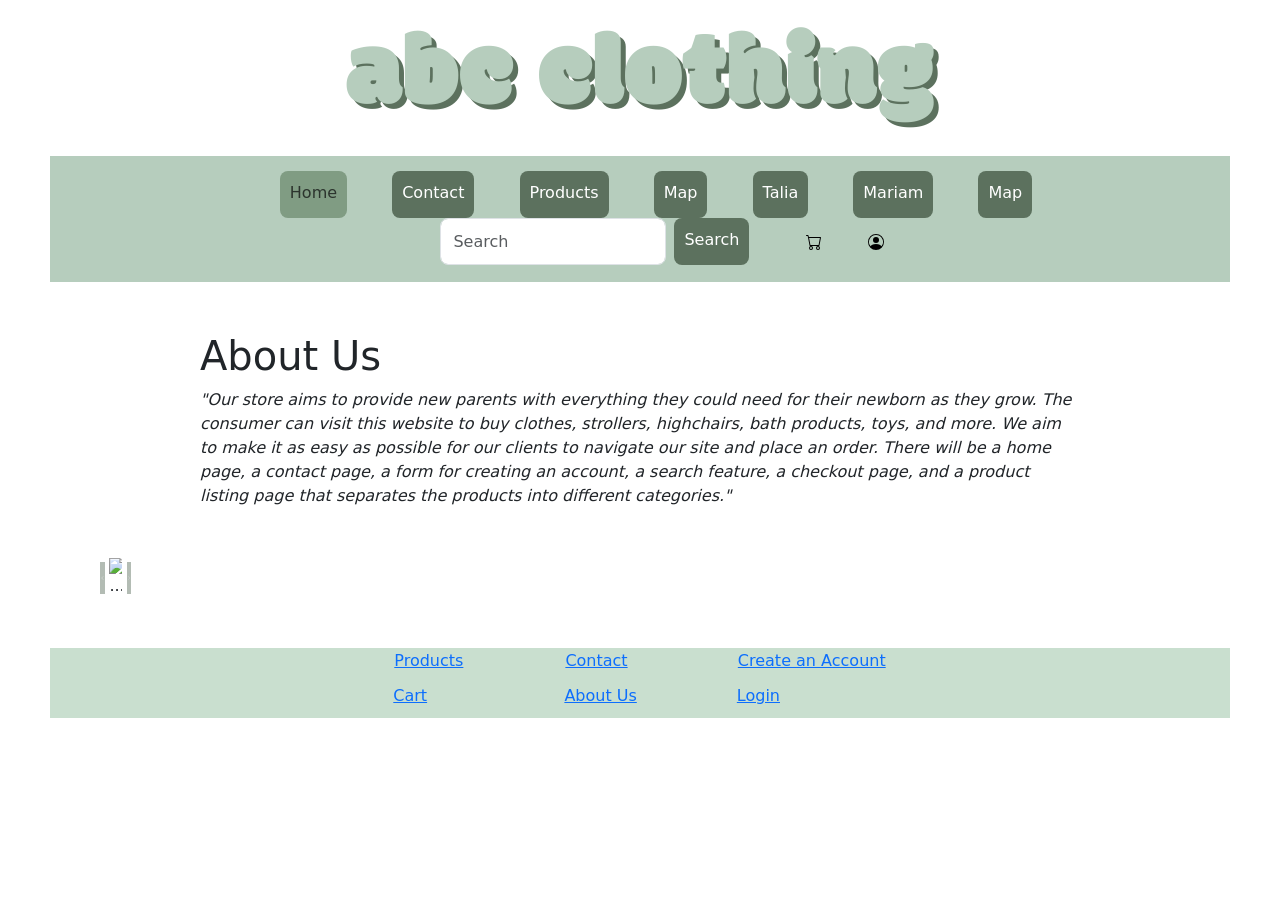
==== index.html @ 0cae6807 "Changed all home.html to index.html" ====
<!DOCTYPE html>
<html lang="en" data-page="home">
<head>
    <meta charset="UTF-8">
    <meta name="viewport" content="width=device-width, initial-scale=1.0">
    <title>Home</title>
    <link rel="stylesheet" href="css/styles.css">
    <link href="https://cdn.jsdelivr.net/npm/bootstrap@5.3.5/dist/css/bootstrap.min.css" rel="stylesheet" integrity="sha384-SgOJa3DmI69IUzQ2PVdRZhwQ+dy64/BUtbMJw1MZ8t5HZApcHrRKUc4W0kG879m7" crossorigin="anonymous">
    <link rel="preconnect" href="https://fonts.googleapis.com">
    <link rel="preconnect" href="https://fonts.gstatic.com" crossorigin>
    <link href="https://fonts.googleapis.com/css2?family=Modak&display=swap" rel="stylesheet">
</head>
<body>
    <script src="https://cdn.jsdelivr.net/npm/bootstrap@5.3.5/dist/js/bootstrap.bundle.min.js" integrity="sha384-k6d4wzSIapyDyv1kpU366/PK5hCdSbCRGRCMv+eplOQJWyd1fbcAu9OCUj5zNLiq" crossorigin="anonymous"></script>

    <header>
        <div id="logo">abc clothing</div>
    </header>
    
    <!-- Navigation Bar -->
    <div id="nav-bar">
        <nav id="nav">
            <ul>
                <li><a href="index.html" id="current-page" class="nav-button">Home</a></li>
                <li><a href="contact.html" class="nav-button">Contact</a></li>
                <li><a href="product-listing.html" class="nav-button">Products</a></li>
                <li><a href="map.html" class="nav-button">Map</a></li>
                <li><a href="remote-api-listing-talia.html" class="nav-button">Talia</a></li>
                <li><a href="remote-api-listing.html" class="nav-button">Mariam</a></li>
                <li><a href="map.html" class="nav-button">Map</a></li>
                <li><div class="container-fluid">
                    <form class="d-flex" role="search">
                      <input id="search-input" class="form-control me-2" type="search" placeholder="Search" aria-label="Search">
                      <button class="nav-button" type="submit">Search</button>
                    </form></div>
                </li>
                <li><a href="cart.html"><img src="images/cart.svg" alt="Shopping Cart"></a></li>
                <li><a href="login.html"><img src="images/person-circle.svg" alt="Login"></a></li>
            </ul>
        </nav>
    </div>

    <!-- About Us -->
    <div class="page-content">
        <div id="about-us">
            <h1>About Us</h1>
            <p><i>"Our store aims to provide new parents with everything they could need for their newborn as they grow. The consumer can visit this website to buy clothes, strollers, highchairs, bath products, toys, and more. We aim to make it as easy as possible for our clients to navigate our site and place an order. There will be a home page, a contact page, a form for creating an account, a search feature, a checkout page, and a product listing page that separates the products into different categories."</i></p>
        </div>

        <!-- Featured Products -->
        <div class="carousel-wrap">
          <div id="carouselAutoplaying" class="carousel slide" data-bs-ride="carousel">
            <div class="carousel-inner">
              <div class="carousel-item active">
                <img src="https://image.hm.com/assets/hm/f0/08/f0080f7fd40e8085aed385c7f4fd7e15bbbb6aa7.jpg" class="img-fluid" alt="...">
              </div>
              <div class="carousel-item">
                <img src="https://image.hm.com/assets/hm/bd/9b/bd9bfc01631a4419443e5fc70f9b6ee10938ad42.jpg" class="img-fluid" alt="...">
              </div>
              <div class="carousel-item">
                <img src="https://image.hm.com/assets/hm/8a/1a/8a1a8e802bb53cccbd7b4d1896ce7acd2c04305c.jpg" class="img-fluid" alt="...">
              </div>
            </div>
            <button class="carousel-control-prev" type="button" data-bs-target="#carouselAutoplaying" data-bs-slide="prev">
              <span class="carousel-control-prev-icon" aria-hidden="true"></span>
              <span class="visually-hidden">Previous</span>
            </button>
            <button class="carousel-control-next" type="button" data-bs-target="#carouselAutoplaying" data-bs-slide="next">
              <span class="carousel-control-next-icon"></span>
              <!-- <span class="visually-hidden">Next</span> -->
            </button>
          </div>
        </div>
    </div>
<!-- ?imwidth=1260 -->
    <!-- Footer with links -->
    <footer>
        <hr>
        <br>
        <table>
            <tr>
                <td><a href="product-listing.html" class="footer-item">Products</a></td>
                <td><a href="contact.html" class="footer-item">Contact</a></td>
                <td><a href="login.html" class="footer-item">Create an Account</a></td>
            </tr>
            <tr>
                <td class="footer-item"><a href="cart.html">Cart</a></td>
                <td class="footer-item"><a href="index.html">About Us</a></td>
                <td class="footer-item"><a href="login.html">Login</a></td>
            </tr>
        </table>
    </footer>

    <script type="module" src="js/app.js" defer></script>
</body>
</html>
---- css/styles.css ----
:root {
    --tm-page-margin: 50px 100px;
    --tm-nav-bg-color: #b6cdbd;
    --tm-current-page-btn-bg-color: #809c83;
    --tm-current-page-btn-font-color: #2b342d;
    --tm-nav-btn-bg-color: #5c715e;
}

body {
    font-family: Helvetica, Arial, sans-serif;
}

/* General Formatting of all Pages */
.page-content {
    margin: var(--tm-page-margin);
}

#logo {
    display: flex;
    justify-content: center;
    font-family: "Modak", system-ui;
    font-size: 6.5em;
    color: var(--tm-nav-bg-color);
    text-shadow: 5px 5px 0px var(--tm-nav-btn-bg-color);
}

#nav {
    background-color: var(--tm-nav-bg-color);
    padding-top: 15px;
    padding-bottom: 1px;
}

nav ul li {
    display: inline-flex;
}

#nav-bar {
    text-align: center;
    margin: 0px 50px 50px 50px;
}

li {
    margin: 0px 20px;
}

.nav-button {
    text-decoration: none;
    padding: 10px;
    border-radius: 8px;
    background-color: var(--tm-nav-btn-bg-color);
    color: white;
    border-top: none;
    border-left: none;
    border-right: none;
    border-bottom: 3px solid transparent;
}

.nav-button:hover {
    text-decoration: none;
    border-bottom: 3px solid var(--tm-nav-btn-bg-color);
    color: var(--tm-nav-btn-bg-color);
    background-color: white;
}

#current-page {
    background-color: var(--tm-current-page-btn-bg-color);
    color: var(--tm-current-page-btn-font-color);
}

#current-page:hover {
    border-bottom: 3px solid var(--tm-nav-btn-bg-color);
}

#search-input {
    border-radius: 8px;
}

#about-us {
    margin: var(--tm-page-margin);
}

footer {
    background-color: #c9dfcf;
    margin: 50px;
    display: flex;
    justify-content: center;
}

.footer-item {
    padding: 10px 50px;
    text-align: left;
}

#featured-images {
    border-radius: 8px;
    border: 1px solid black;
    display: flex;
    justify-content: space-between;
}

#featured-products {
    margin: 50px 100px;
}

.featured-items {
    padding: 2px;
    margin: 2px;
}

.cart-items {
    display: inline-flex;
    justify-self: center;
}

.cart-description {
    text-align: left;
    padding: 50px;
}

#search-bar {
    padding: 8px;
}

.quantity {
    height: 20px;
    text-align: center;
}

.cart-quantity {
    display: inline-flex;
    padding: 50px;
}

#order-summary {
    border: 1px solid black;
}

#order-summary td {
    padding: 10px;
}

.amount-descr {
    text-align: left;
    padding: 0px 100px 0px 0px;
}

.amount {
    text-align: right;
}

.billing-info {
    text-align: left;
    padding: 5px 15px 5px 0px;
}

#order-confirmation {
    display: flex;
    flex-wrap: wrap;
    justify-content: center;
    border: 1px solid black;
}

#confirmation-message {
    margin: 20px;
}

#summary-message {
    margin: 50px 100px;
    background-color: var(--tm-nav-bg-color);
    padding: 50px;
}

/* Account Page Styling Start */

.login {
    margin: 50px 100px 50px 0px;
    border: 1px solid black;
    padding: 20px 50px;
}

.login-label {
    text-align: left;
    padding: 10px;
}

.sign-up-button {
    text-align: right;
}

#create-account-login {
    display: flex;
    flex-wrap: wrap;
    justify-content: center;
}

/* Account Page Styling End */

/*Contact Us Page Begin*/
#opening-hours-label, #opening-hours-table {
    display: inline;
}

#opening-hours-label {
    margin-right: 10px;
}

#client-form {
    /* display: flex; */
    padding: 1%;
    width: 60%;
    border: 1px solid;
}

iframe{
    width: 70%;    
}

#send-email-btn {
    text-align: right;
}

#page-section {
    border: 1px solid black;
    padding: 20px;
}

/*Contact Us Page End*/

/*Product Listing Begin*/
#product-listing {
    display: flex;
    justify-content: space-evenly;
    flex-wrap: wrap;
}

.product {
    box-sizing: border-box;
    height:150px;
    width:90px;
    border: 1px solid rgb(167, 164, 164);
    
}

.product-card {
    background-color: white;
    border-radius: 10px;
    box-shadow: 3px 3px 3px #00000033;
    color: black;
    text-align: center;
    padding: 10px;
    margin: 10px;
}

.product-card:hover {
    box-shadow: 3px 3px 10px #00000060;
}

#product-container {
    display: flex;
    flex-wrap: wrap;
    justify-content: space-between;
}

#product-container-talia {
    display: flex;
    flex-wrap: wrap;
    justify-content: space-between;
}

.listing-description-preview {
    text-decoration: none;
}

/*Product Listing End*/


/*Product Detail Begin*/

/* .product-description{
    margin: 5%;
    padding-right: 10px;
    display: flex;
    align-items: flex-start;

    #description-paragraph {
        display: inline;
        align-items: center;
    }
} */

#product-detail-container {
    display: flex;

}

#product-description {
    padding: 10px 30px;
}

/*Product Detail End*/

/*Carousel Begin*/
.carousel {
  width: fit-content;
}

.carousel-inner img {
  width: 40%;
  display: block;
  margin: auto;
}

.carousel-control-prev-icon,
.carousel-control-next-icon {
  background-color: #697a6b;
}

/*Carousel End*/

/*Mariam API begin*/

#holiday-container {
    display: flex;
    flex-direction: column; /*display one holiday per row*/
    gap: 12px; /* space between cards */
    max-width: 730px; /*it is ugly if it could take the whole row on big screen*/
}

.holiday-card {
    border: 1px solid #ccccccbb;
    border-radius: 8px;
    padding: 16px;
    background-color: #f1f5f2;
    box-shadow: 0 8px 10px rgba(2, 48, 10, 0.5);
}

.holiday-card:hover {
    scale: 1.12;
}

/*Mariam API end*/
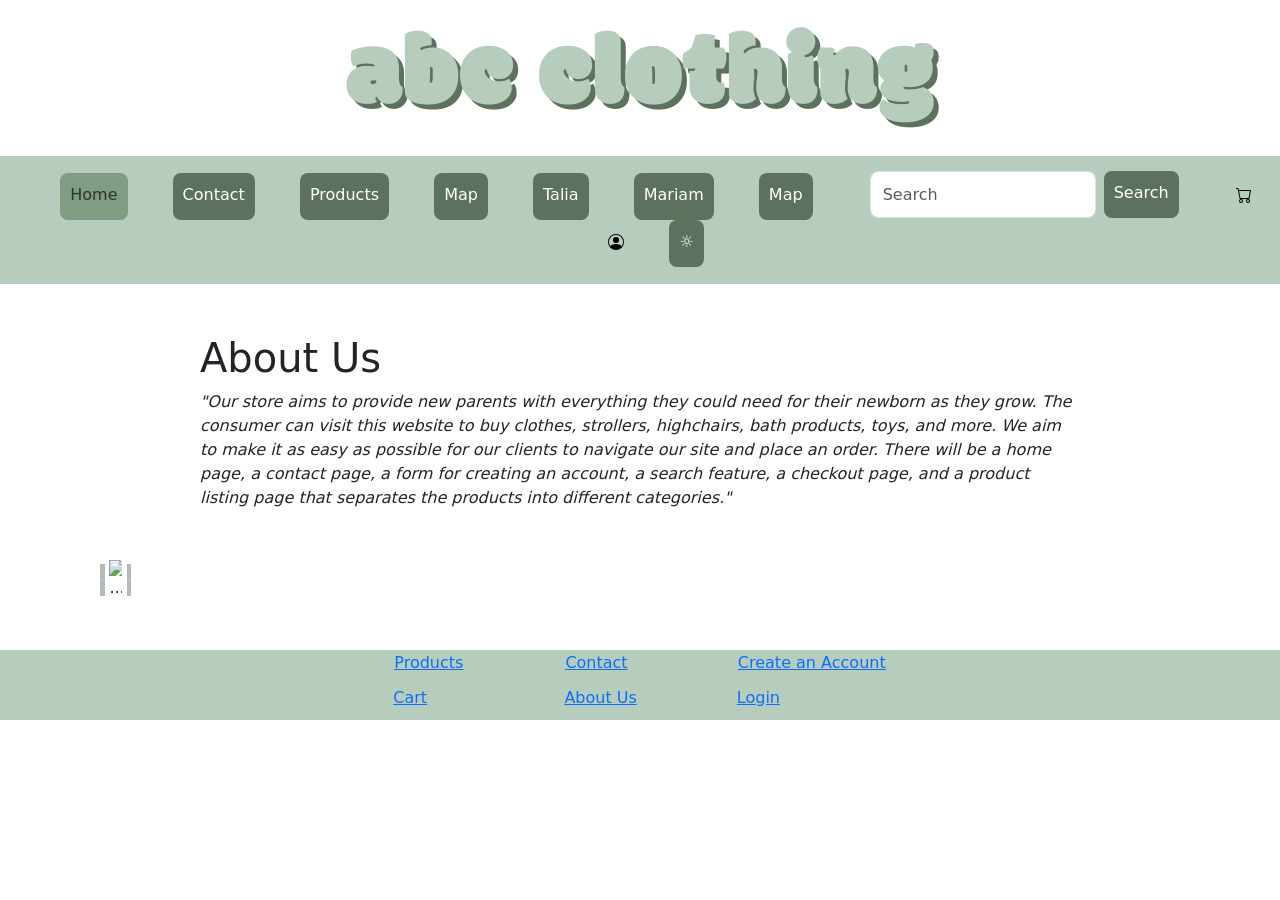
==== commit efc0ee5f: "Implemented theme switch button" ====
--- a/index.html
+++ b/index.html
@@ -1,5 +1,5 @@
 <!DOCTYPE html>
-<html lang="en" data-page="home">
+<html lang="en" data-page="home" data-theme="light">
 <head>
     <meta charset="UTF-8">
     <meta name="viewport" content="width=device-width, initial-scale=1.0">
@@ -36,6 +36,17 @@
                 </li>
                 <li><a href="cart.html"><img src="images/cart.svg" alt="Shopping Cart"></a></li>
                 <li><a href="login.html"><img src="images/person-circle.svg" alt="Login"></a></li>
+                <li>
+                  <div class="dropdown">
+                    <button class="nav-button" class="btn btn-secondary dropdown-toggle" type="button" data-bs-toggle="dropdown" aria-expanded="false">
+                      &#9788;
+                    </button>
+                    <ul class="dropdown-menu">
+                      <li><a class="dropdown-item" href="#" id="btn-light">Light</a></li>
+                      <li><a class="dropdown-item" href="#" id="btn-dark">Dark</a></li>
+                    </ul>
+                  </div>
+                </li>
             </ul>
         </nav>
     </div>
--- a/css/styles.css
+++ b/css/styles.css
@@ -1,13 +1,28 @@
 :root {
     --tm-page-margin: 50px 100px;
+}
+
+:root[data-theme="light"] {
     --tm-nav-bg-color: #b6cdbd;
     --tm-current-page-btn-bg-color: #809c83;
     --tm-current-page-btn-font-color: #2b342d;
     --tm-nav-btn-bg-color: #5c715e;
+    --tm-bg-color: white;
+    --tm-font-color: black;
+}
+
+:root[data-theme="dark"] {
+    --tm-nav-bg-color: #495e4f;
+    --tm-current-page-btn-bg-color: #dde9de;
+    --tm-current-page-btn-font-color: #2b342d;
+    --tm-nav-btn-bg-color: #809c83;
+    --tm-bg-color: #131814;
+    --tm-font-color: white;
 }
 
 body {
     font-family: Helvetica, Arial, sans-serif;
+    background-color: var(--tm-bg-color);
 }
 
 /* General Formatting of all Pages */
@@ -36,7 +51,7 @@
 
 #nav-bar {
     text-align: center;
-    margin: 0px 50px 50px 50px;
+    /* margin: 0px 30px 50px 30px; */
 }
 
 li {
@@ -80,8 +95,8 @@
 }
 
 footer {
-    background-color: #c9dfcf;
-    margin: 50px;
+    background-color: var(--tm-nav-bg-color);
+    /* margin: 0px 30px 50px 30px; */
     display: flex;
     justify-content: center;
 }
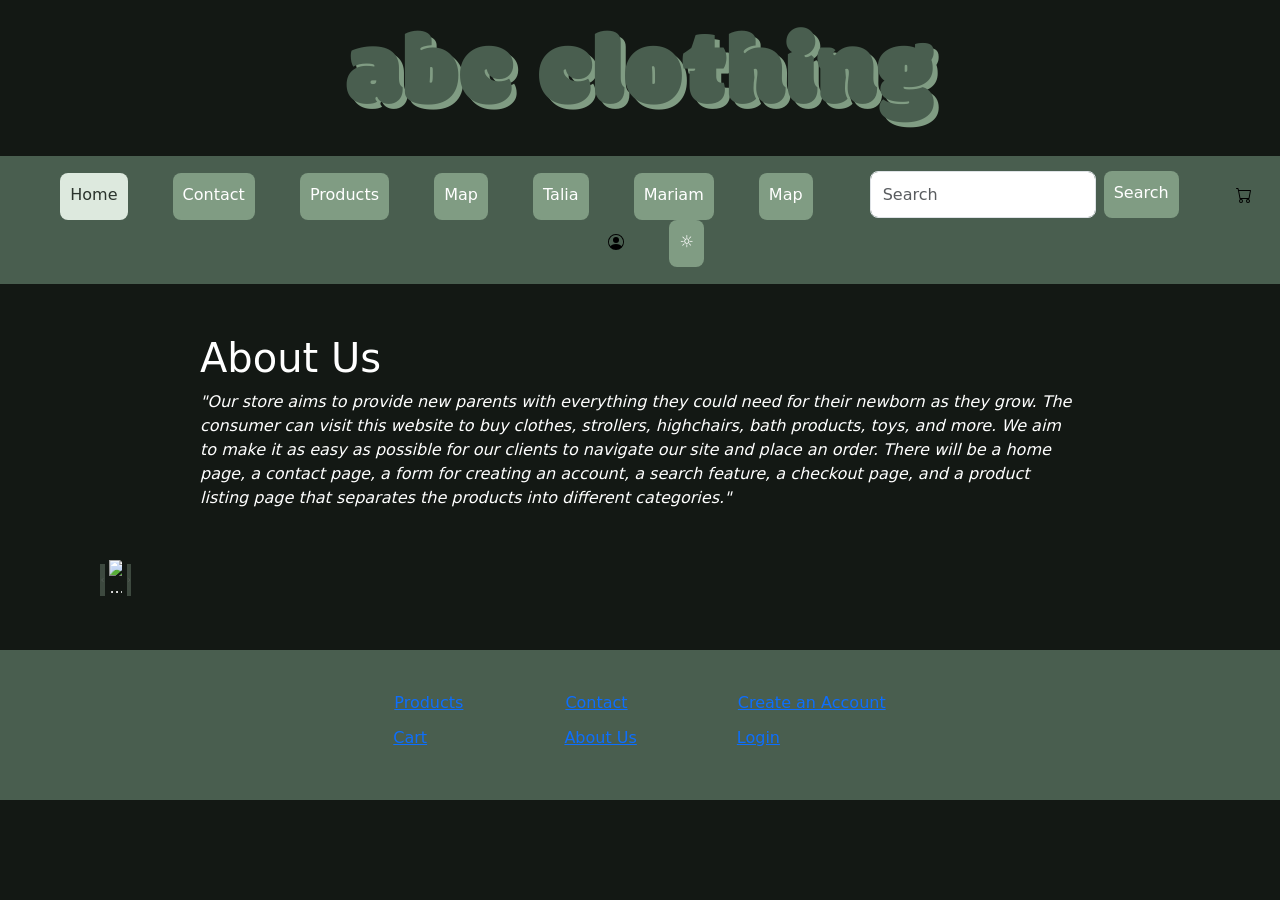
==== commit 85f7b962: "Finished dark theme" ====
--- a/index.html
+++ b/index.html
@@ -1,5 +1,5 @@
 <!DOCTYPE html>
-<html lang="en" data-page="home" data-theme="light">
+<html lang="en" data-page="home" data-theme="dark">
 <head>
     <meta charset="UTF-8">
     <meta name="viewport" content="width=device-width, initial-scale=1.0">
@@ -10,7 +10,7 @@
     <link rel="preconnect" href="https://fonts.gstatic.com" crossorigin>
     <link href="https://fonts.googleapis.com/css2?family=Modak&display=swap" rel="stylesheet">
 </head>
-<body>
+<body id="body">
     <script src="https://cdn.jsdelivr.net/npm/bootstrap@5.3.5/dist/js/bootstrap.bundle.min.js" integrity="sha384-k6d4wzSIapyDyv1kpU366/PK5hCdSbCRGRCMv+eplOQJWyd1fbcAu9OCUj5zNLiq" crossorigin="anonymous"></script>
 
     <header>
--- a/css/styles.css
+++ b/css/styles.css
@@ -9,6 +9,8 @@
     --tm-nav-btn-bg-color: #5c715e;
     --tm-bg-color: white;
     --tm-font-color: black;
+    --tm-shadow: #00000033;
+    --tm-shadow-hover: #0000007c;
 }
 
 :root[data-theme="dark"] {
@@ -18,6 +20,8 @@
     --tm-nav-btn-bg-color: #809c83;
     --tm-bg-color: #131814;
     --tm-font-color: white;
+    --tm-shadow: #c5c5c533;
+    --tm-shadow-hover: #ffffff;
 }
 
 body {
@@ -25,9 +29,14 @@
     background-color: var(--tm-bg-color);
 }
 
+#body {
+    background-color: var(--tm-bg-color);
+}
+
 /* General Formatting of all Pages */
 .page-content {
     margin: var(--tm-page-margin);
+    color: var(--tm-font-color);
 }
 
 #logo {
@@ -96,7 +105,7 @@
 
 footer {
     background-color: var(--tm-nav-bg-color);
-    /* margin: 0px 30px 50px 30px; */
+    padding: 40px 0px;
     display: flex;
     justify-content: center;
 }
@@ -259,7 +268,7 @@
 .product-card {
     background-color: white;
     border-radius: 10px;
-    box-shadow: 3px 3px 3px #00000033;
+    box-shadow: 3px 3px 3px var(--tm-shadow);
     color: black;
     text-align: center;
     padding: 10px;
@@ -267,7 +276,7 @@
 }
 
 .product-card:hover {
-    box-shadow: 3px 3px 10px #00000060;
+    box-shadow: 3px 3px 10px var(--tm-shadow-hover);
 }
 
 #product-container {
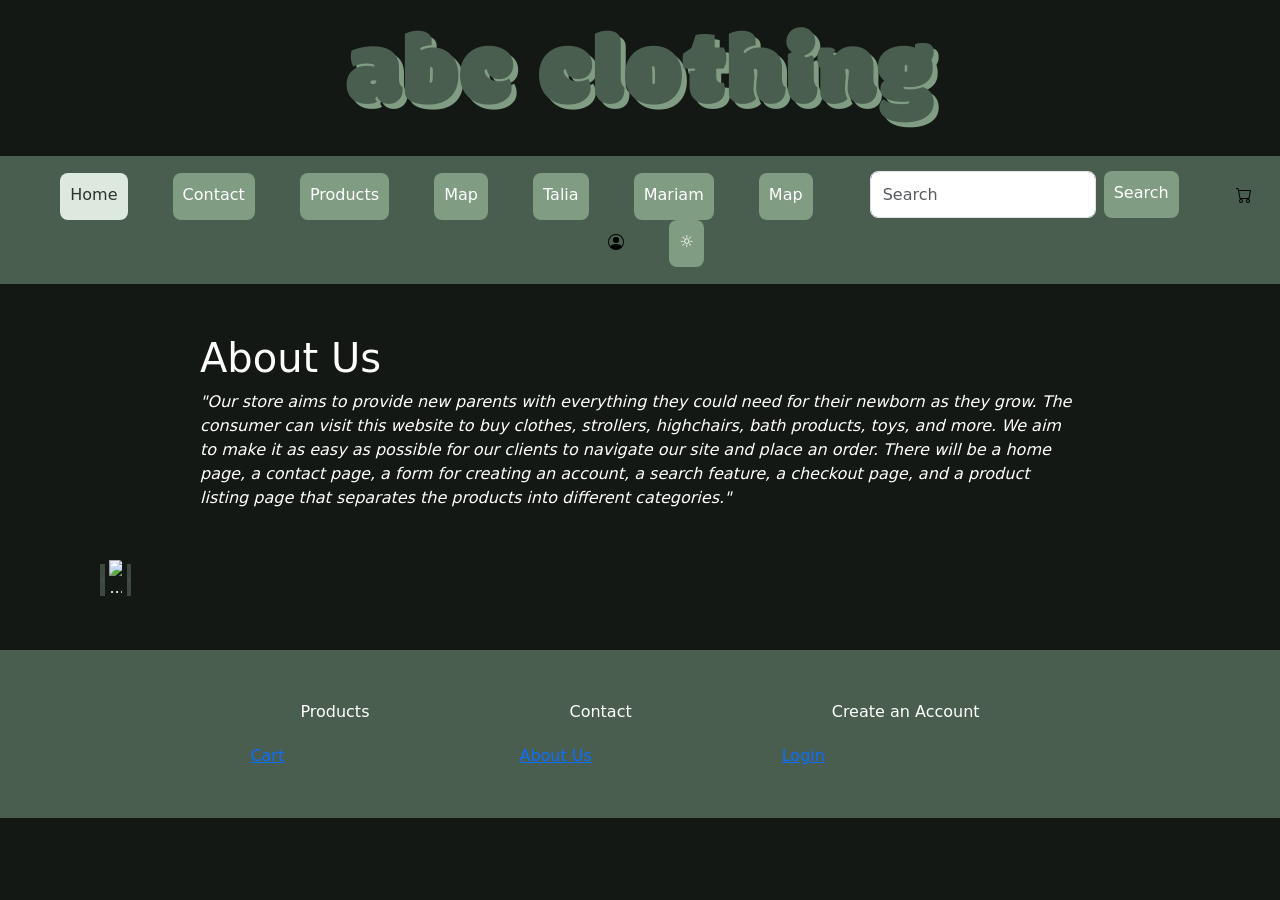
==== commit e8a3203c: "Trying to fix footer" ====
--- a/index.html
+++ b/index.html
@@ -88,11 +88,11 @@
     <footer>
         <hr>
         <br>
-        <table>
+        <table id="footer-table">
             <tr>
-                <td><a href="product-listing.html" class="footer-item">Products</a></td>
-                <td><a href="contact.html" class="footer-item">Contact</a></td>
-                <td><a href="login.html" class="footer-item">Create an Account</a></td>
+                <td class="footer-item"><a href="product-listing.html" class="footer-item">Products</a></td>
+                <td class="footer-item"><a href="contact.html" class="footer-item">Contact</a></td>
+                <td class="footer-item"><a href="login.html" class="footer-item">Create an Account</a></td>
             </tr>
             <tr>
                 <td class="footer-item"><a href="cart.html">Cart</a></td>
--- a/css/styles.css
+++ b/css/styles.css
@@ -11,6 +11,7 @@
     --tm-font-color: black;
     --tm-shadow: #00000033;
     --tm-shadow-hover: #0000007c;
+    --tm-black-white: black;
 }
 
 :root[data-theme="dark"] {
@@ -22,6 +23,7 @@
     --tm-font-color: white;
     --tm-shadow: #c5c5c533;
     --tm-shadow-hover: #ffffff;
+    --tm-black-white: white;
 }
 
 body {
@@ -113,6 +115,12 @@
 .footer-item {
     padding: 10px 50px;
     text-align: left;
+    color: var(--tm-black-white);
+    text-decoration: none;
+}
+
+.footer-item:hover {
+    text-decoration:underline;
 }
 
 #featured-images {
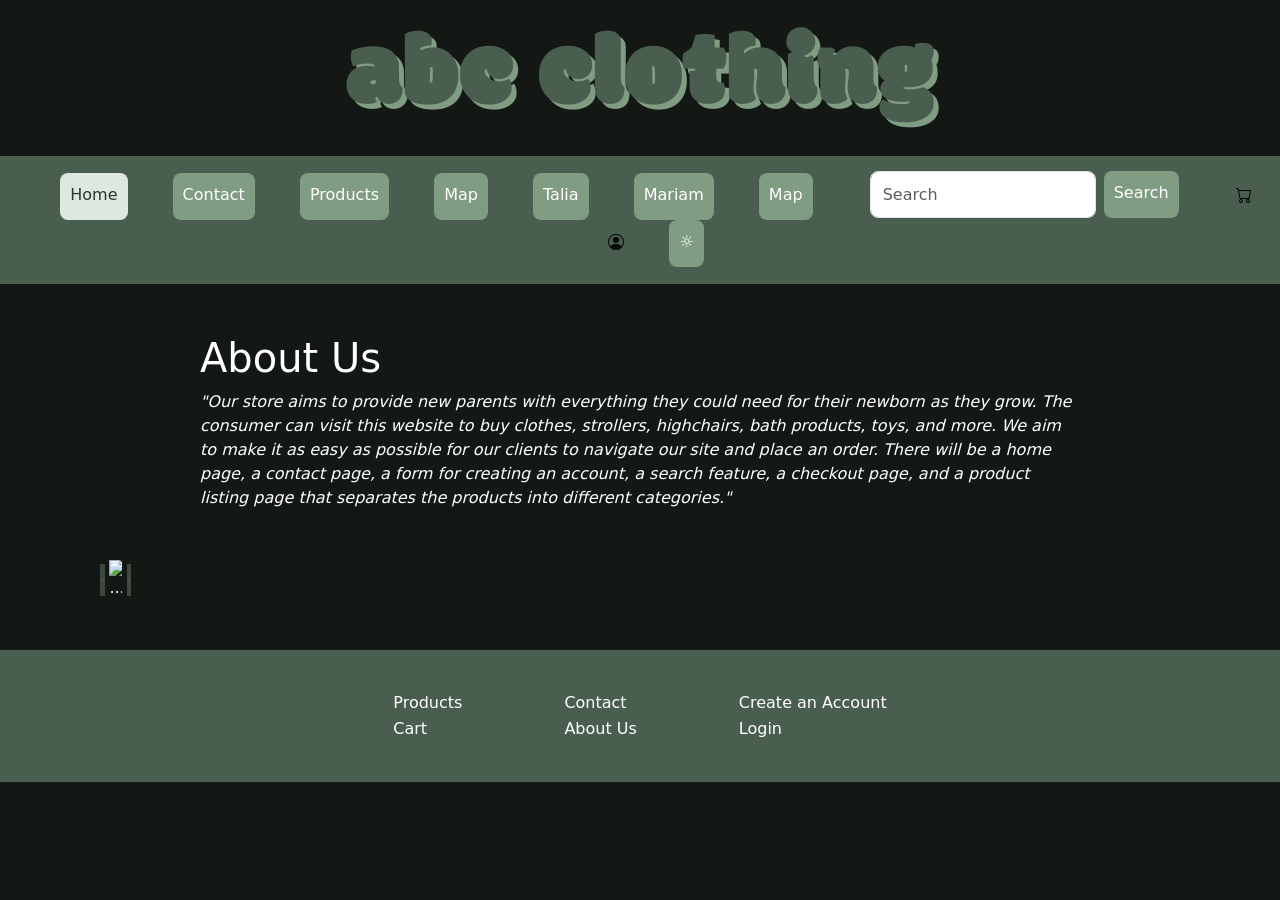
==== commit 166ad59e: "Fixed footer issue" ====
--- a/index.html
+++ b/index.html
@@ -86,20 +86,20 @@
 <!-- ?imwidth=1260 -->
     <!-- Footer with links -->
     <footer>
-        <hr>
-        <br>
-        <table id="footer-table">
-            <tr>
-                <td class="footer-item"><a href="product-listing.html" class="footer-item">Products</a></td>
-                <td class="footer-item"><a href="contact.html" class="footer-item">Contact</a></td>
-                <td class="footer-item"><a href="login.html" class="footer-item">Create an Account</a></td>
-            </tr>
-            <tr>
-                <td class="footer-item"><a href="cart.html">Cart</a></td>
-                <td class="footer-item"><a href="index.html">About Us</a></td>
-                <td class="footer-item"><a href="login.html">Login</a></td>
-            </tr>
-        </table>
+      <hr>
+      <br>
+      <table>
+          <tr>
+              <td><a href="product-listing.html" class="footer-item">Products</a></td>
+              <td><a href="contact.html" class="footer-item">Contact</a></td>
+              <td><a href="login.html" class="footer-item">Create an Account</a></td>
+          </tr>
+          <tr>
+              <td><a href="cart.html" class="footer-item">Cart</a></td>
+              <td><a href="index.html" class="footer-item">About Us</a></td>
+              <td><a href="login.html"  class="footer-item">Login</a></td>
+          </tr>
+      </table>
     </footer>
 
     <script type="module" src="js/app.js" defer></script>
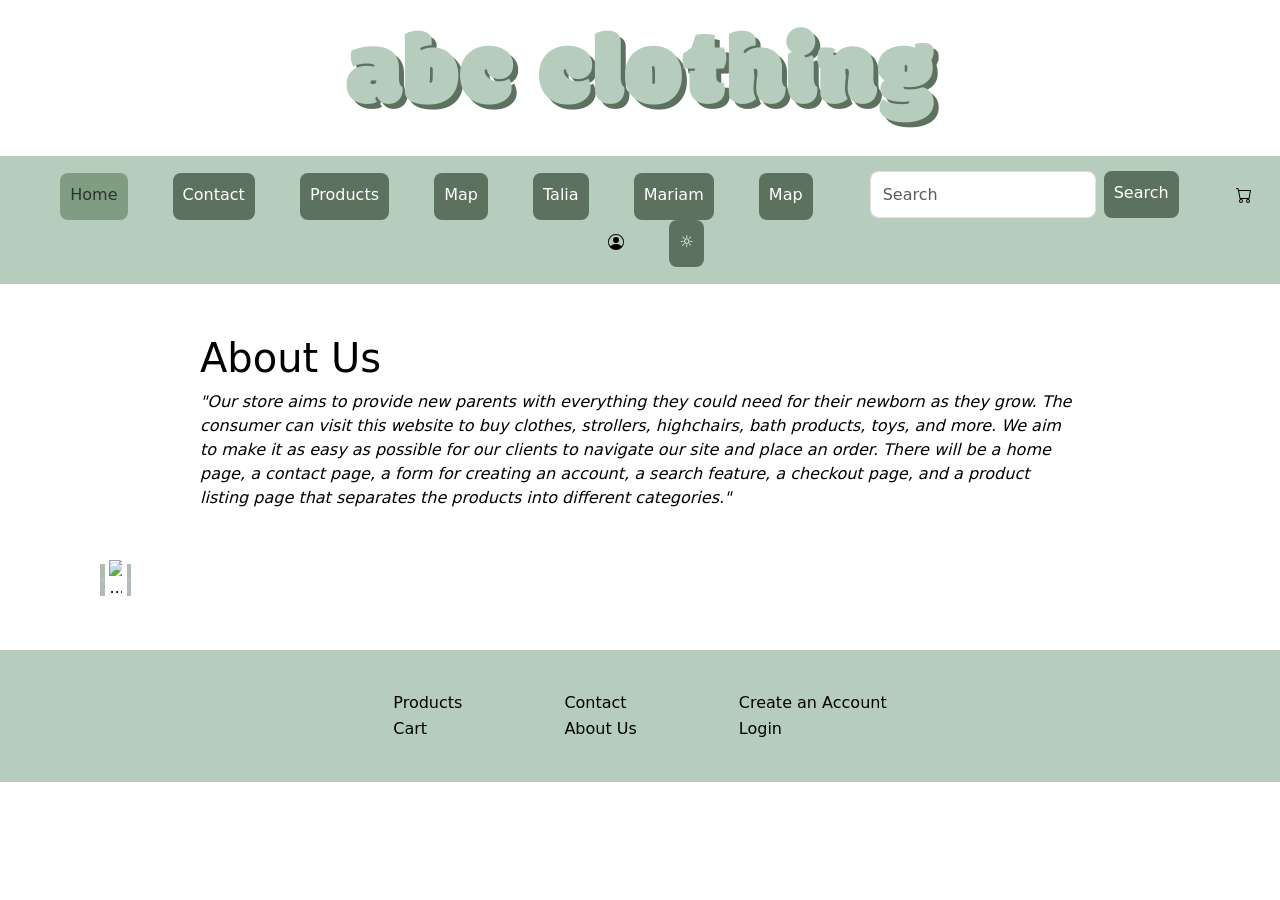
==== commit ae2b94e0: "Trying to make the data-theme constant" ====
--- a/index.html
+++ b/index.html
@@ -1,5 +1,5 @@
 <!DOCTYPE html>
-<html lang="en" data-page="home" data-theme="dark">
+<html lang="en" data-page="home" data-theme="light">
 <head>
     <meta charset="UTF-8">
     <meta name="viewport" content="width=device-width, initial-scale=1.0">
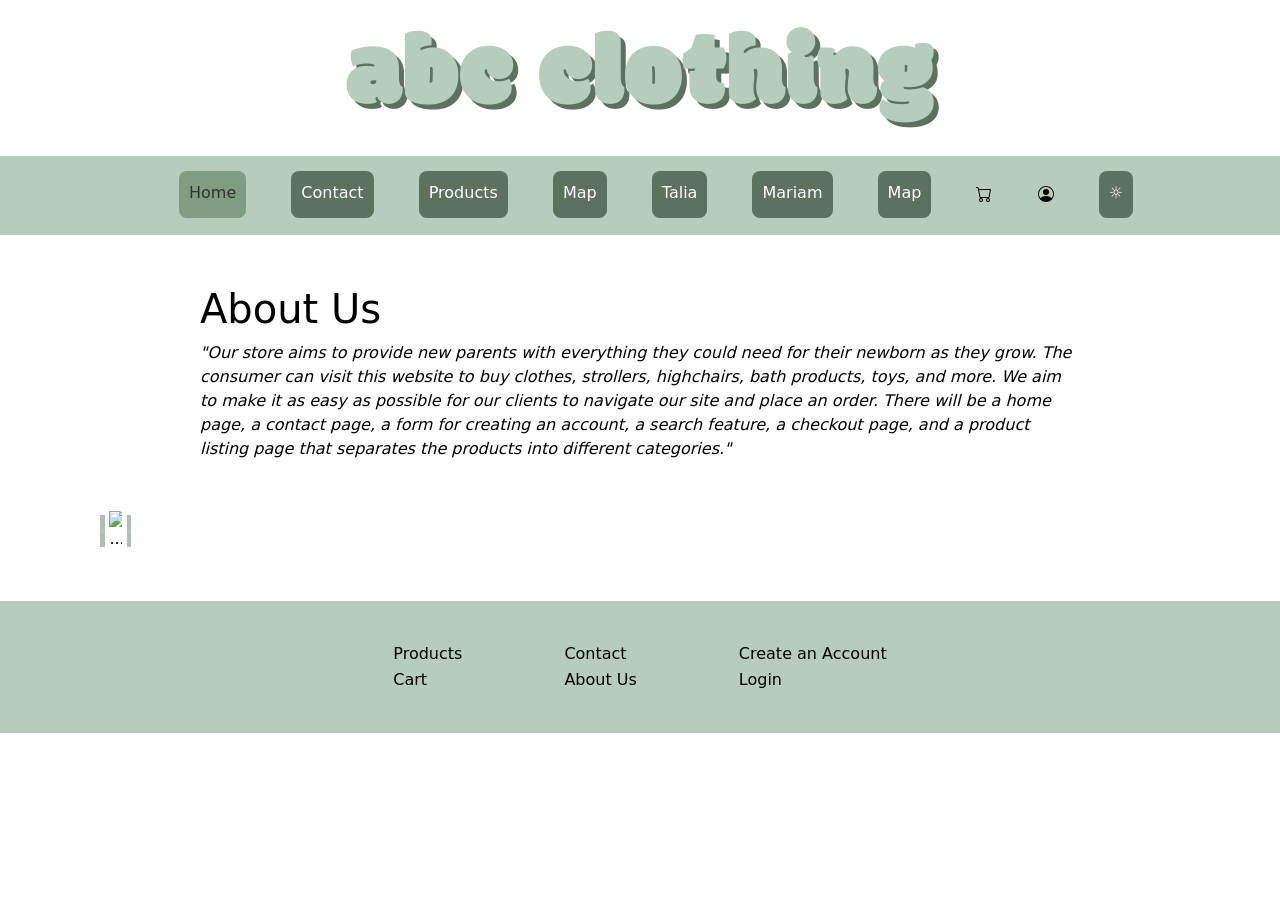
==== commit b25574ec: "Removed search from all pages except product listing" ====
--- a/index.html
+++ b/index.html
@@ -28,12 +28,6 @@
                 <li><a href="remote-api-listing-talia.html" class="nav-button">Talia</a></li>
                 <li><a href="remote-api-listing.html" class="nav-button">Mariam</a></li>
                 <li><a href="map.html" class="nav-button">Map</a></li>
-                <li><div class="container-fluid">
-                    <form class="d-flex" role="search">
-                      <input id="search-input" class="form-control me-2" type="search" placeholder="Search" aria-label="Search">
-                      <button class="nav-button" type="submit">Search</button>
-                    </form></div>
-                </li>
                 <li><a href="cart.html"><img src="images/cart.svg" alt="Shopping Cart"></a></li>
                 <li><a href="login.html"><img src="images/person-circle.svg" alt="Login"></a></li>
                 <li>
